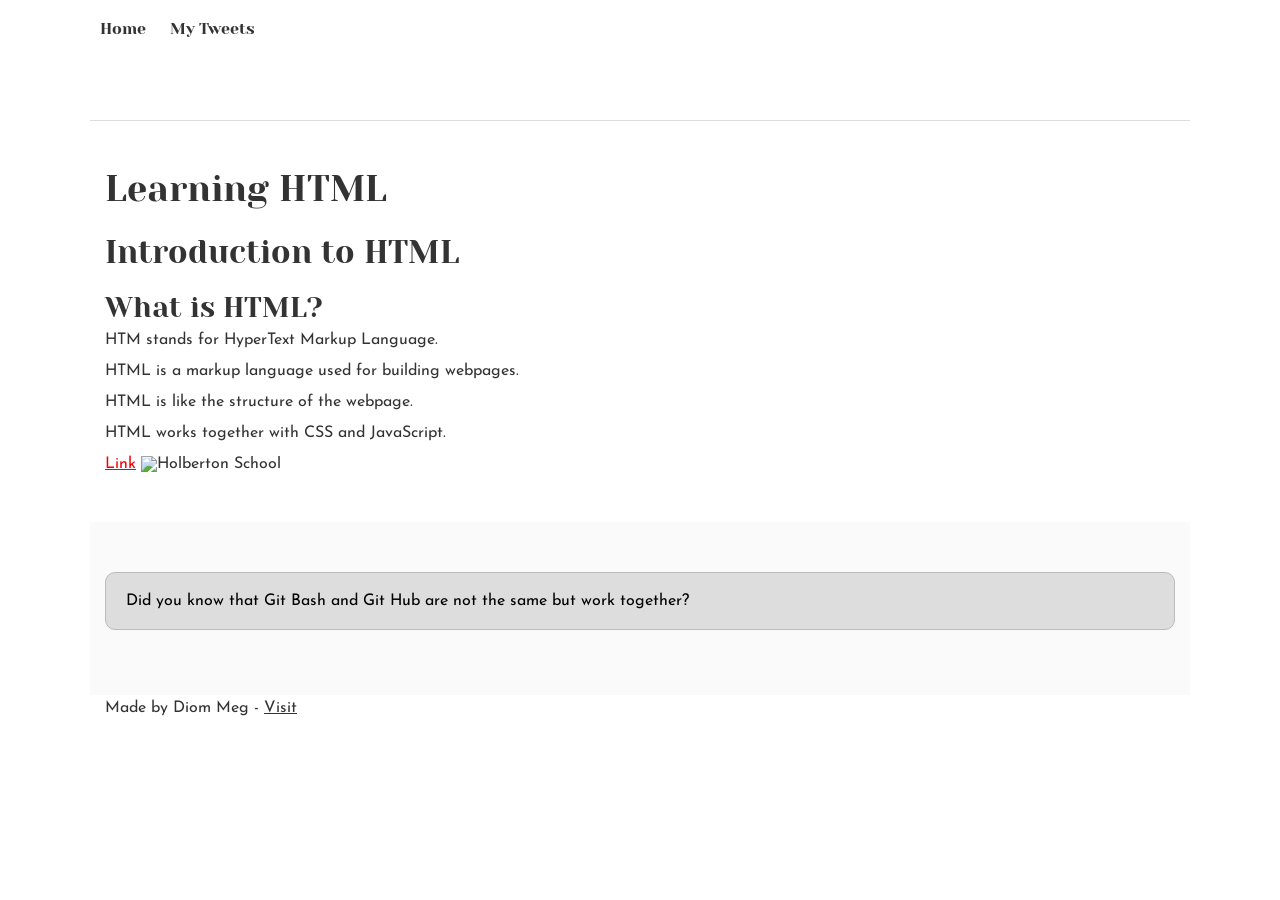
==== css_basic/index.html @ 7a5a47a2 "Introduction to CSS" ====
<!DOCTYPE html>
<html lang="en-US">
    <head>
        <meta charset="UTF-8">
        <title>Basic HTML</title>
        <link rel="stylesheet" href="base.css">
        <link rel="stylesheet" href="style.css">
    </head>
    <body>
        <header>
            <ul>
                <li><a href="index.html">Home</a></li>
                <li><a href="tweets.html">My Tweets</a></li>
            </ul>
        </header>

        <main>
            <article>
                <h1>Learning HTML</h1>
                <h2>Introduction to HTML</h2>
                <h3>What is HTML?</h3>
                <p>
                    HTM stands for HyperText Markup Language.
                </p>
                <p>
                    HTML is a markup language used for building webpages.
                </p>
                <p>
                    HTML is like the structure of the webpage.
                </p>
                <p>
                    HTML works together with CSS and JavaScript.
                </p>
                <a href="https://validator.w3.org/nu/#textarea" target="_blank">Link</a>
                <img src="https://www.holbertonschool.com/holberton-logo.png" alt="Holberton School">
            </article>
            <aside>
                <p>Did you know that Git Bash and Git Hub are not the same but work together?</p>
            </aside>
        </main>
        <footer>
            <p>
                Made by Diom Meg - <a href="https//github.com/Meg-Diom" target="_blank">Visit</a>
            </p>
        </footer>
    </body>
</html>
---- css_basic/base.css ----
/* Importing webfonts */
/* (If you're learning CSS, you should disregard that) */

@import url(https://fonts.googleapis.com/css?family=Yeseva+One);
@import url(https://fonts.googleapis.com/css?family=Josefin+Sans:400,700,700italic,400italic);


/* CSS reset rules */

html, body {
	height: 100%;
	min-height: 100%;
}
html, body, div, span, applet, object, iframe,
h1, h2, h3, h4, h5, h6, p, blockquote, pre,
a, abbr, acronym, address, big, cite, code,
del, dfn, img, ins, kbd, q, s, samp,
small, strike, sub, sup, tt, var,
b, u, i, center,
dl, dt, dd,
fieldset, form, label, legend,
table, caption, tbody, tfoot, thead, tr, th, td,
article, aside, canvas, details, embed, 
figure, figcaption, footer, header, hgroup, 
menu, nav, output, ruby, section, summary,
time, mark, audio, video {
	margin: 0;
	padding: 0;
	border: 0;
	font-size: 100%;
	font: inherit;
	vertical-align: baseline;
}
/* HTML5 display-role reset for older browsers */
article, aside, details, figcaption, figure, 
footer, header, hgroup, menu, nav, section {
	display: block;
}
body {
	line-height: 1;
}
blockquote, q {
	quotes: none;
}
blockquote:before, blockquote:after,
q:before, q:after {
	content: '';
	content: none;
}
table {
	border-collapse: collapse;
	border-spacing: 0;
}


/* Fonts and colors */

body {
	font-family: 'Josefin Sans', serif;
	color: rgba(0, 0, 0, 0.8);
}
h1, h2, h3, h4, h5, h6, header {
	font-family: 'Yeseva One', sans-serif;
}
article {
}
header {
	border-bottom: 1px solid rgb(221,221,221);
	transition: border-bottom-color 1s ease;
}
header a {
	color: rgba(0, 0, 0, 0.8);
}
aside {
	background: #FAFAFA;
}
aside p {
	border: 1px solid #bbb;
	background: #ddd;
	color: black;
}
footer a {
	color: rgba(0, 0, 0, 0.8);
}
a {
	color: #F80002;
}


/* Positioning and margins */

@media (min-width: 1100px) {
	body {
		width: 1100px;
		margin: 0 auto;
	}
}

article {
	padding: 50px 15px;
}
article > *:first-child {
	margin-top: 0;
}
aside {
	padding: 50px 15px;
}
header .right {
	float: right;
	margin: 0 10px 15px;
}


/* Header */
header {
	padding: 20px 0;
	height: 80px;
}
header ul {
	list-style: none;
	margin: 0;
	padding: 0;
}
header li {
	display: inline;
	vertical-align:middle;
}
header li:first-child {
	margin: 0;
}
header li a {
	margin: 0 10px;
}
header li.logo {
	font-size: 36px;
}
header a {
	text-decoration: none;
}


/* Aside */

aside p {
	border-radius: 10px;
	padding: 20px 20px;
}


/* Footer */

footer {
	padding: 5px 15px;
	height: 80px;
}


/* Text styles and margins */

p {
	margin-bottom: 15px;
}
h1 {
	font-size: 36px;
	margin: 40px 0 20px;
}
h2 {
	font-size: 32px;
	margin: 30px 0 15px;
}
h3 {
	font-size: 28px;
	margin: 25px 0 10px;
}
h4 {
	font-size: 20px;
	font-weight: bold;
	margin: 20px 0 10px;
}
h5 {
	font-size: 18px;
	font-weight: bold;
	margin: 15px 0 10px;
}
h6 {
	font-weight: bold;
	margin: 5px 0;
}

@media (max-width: 800px) {
  body.works_on_smartphone {
  	display: block;
  }
  body.works_on_smartphone main {
  	display: block;
  }
  header .right {
  	float: none;
  }
}
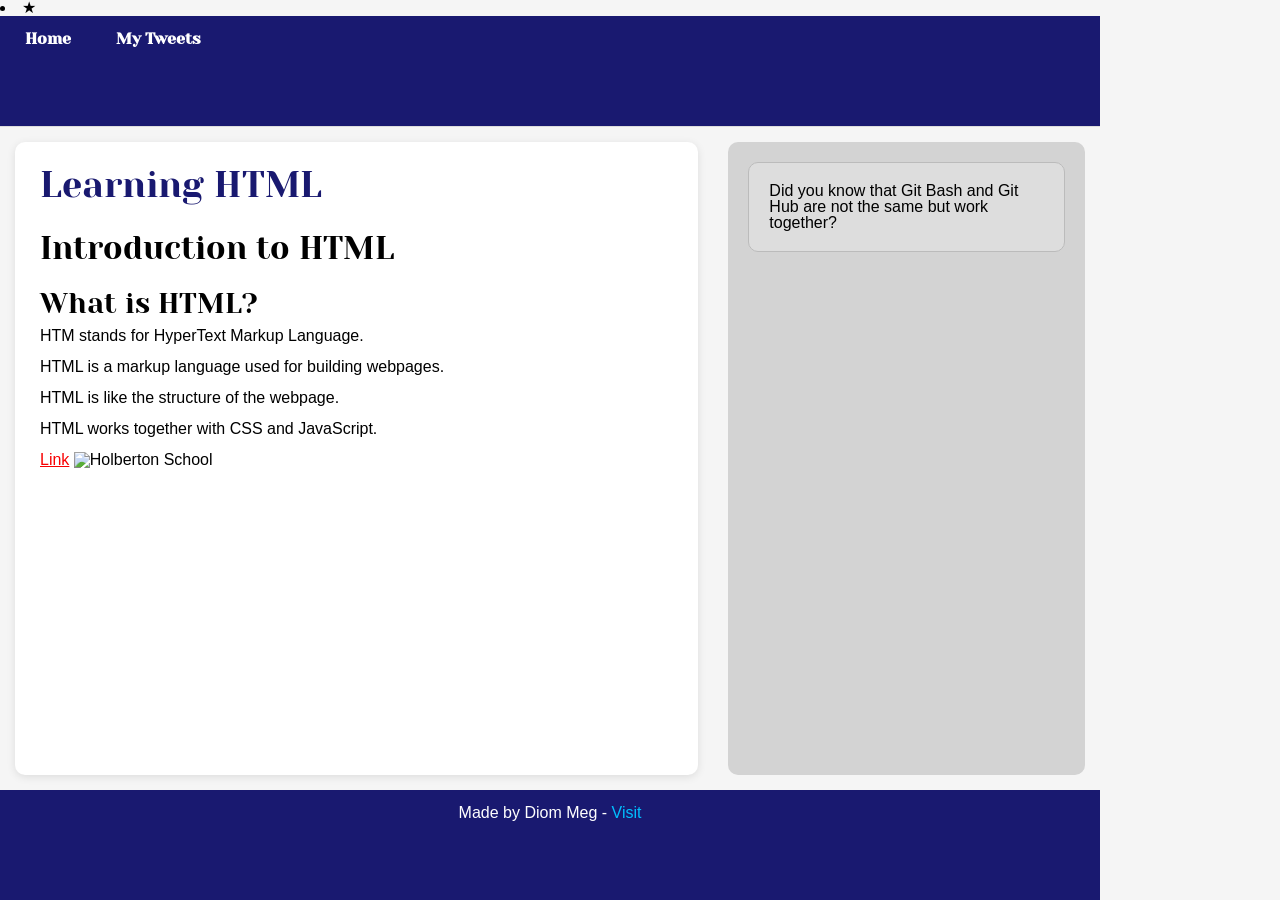
==== commit 9c8965e3: "My first styled web page" ====
--- a/css_basic/index.html
+++ b/css_basic/index.html
@@ -2,11 +2,13 @@
 <html lang="en-US">
     <head>
         <meta charset="UTF-8">
+        <meta name="viewport" content="width=device-width, initial-scale=1.0">
         <title>Basic HTML</title>
         <link rel="stylesheet" href="base.css">
         <link rel="stylesheet" href="style.css">
+        <li class="logo">&#9733;</li>
     </head>
-    <body>
+    <body class="works_on_smartphone">
         <header>
             <ul>
                 <li><a href="index.html">Home</a></li>
@@ -40,7 +42,7 @@
         </main>
         <footer>
             <p>
-                Made by Diom Meg - <a href="https//github.com/Meg-Diom" target="_blank">Visit</a>
+                Made by Diom Meg - <a href="https://github.com/Meg-Diom" target="_blank">Visit</a>
             </p>
         </footer>
     </body>
--- a/css_basic/style.css
+++ b/css_basic/style.css
@@ -0,0 +1,95 @@
+body {
+    display: flex;
+    flex-direction: column;
+}
+
+main {
+    display: flex;
+    flex-direction: row;
+    flex: auto;
+}
+
+article {
+    flex: 2;
+    overflow-y: auto;
+}
+
+aside {
+    flex: 1;
+    overflow-y: auto;
+}/* General styling */
+body {
+    font-family: Arial, sans-serif;
+    background-color: whitesmoke;
+    color: black;
+    margin: 0;
+}
+
+/* Header */
+header {
+    background-color: midnightblue;
+    color: white;
+    padding: 15px;
+}
+
+header ul {
+    list-style: none;
+    display: flex;
+    align-items: center;
+    gap: 25px;
+}
+
+header a {
+    color: white;
+    text-decoration: none;
+    font-weight: bold;
+}
+
+header a:hover {
+    color: deepskyblue;
+}
+
+/* Main content */
+main {
+    display: flex;
+    flex-direction: row;
+    flex: auto;
+}
+
+/* Article */
+article {
+    flex: 2;
+    overflow-y: auto;
+    background-color: white;
+    padding: 25px;
+    margin: 15px;
+    border-radius: 10px;
+    box-shadow: 0 2px 8px rgba(0, 0, 0, 0.1);
+}
+
+article h1 {
+    color: midnightblue;
+}
+
+/* Aside */
+aside {
+    flex: 1;
+    overflow-y: auto;
+    background-color: lightgray;
+    padding: 20px;
+    margin: 15px;
+    border-radius: 10px;
+}
+
+/* Footer */
+footer {
+    background-color: midnightblue;
+    color: white;
+    text-align: center;
+    padding: 15px;
+}
+
+footer a {
+    color: deepskyblue;
+    text-decoration: none;
+}
